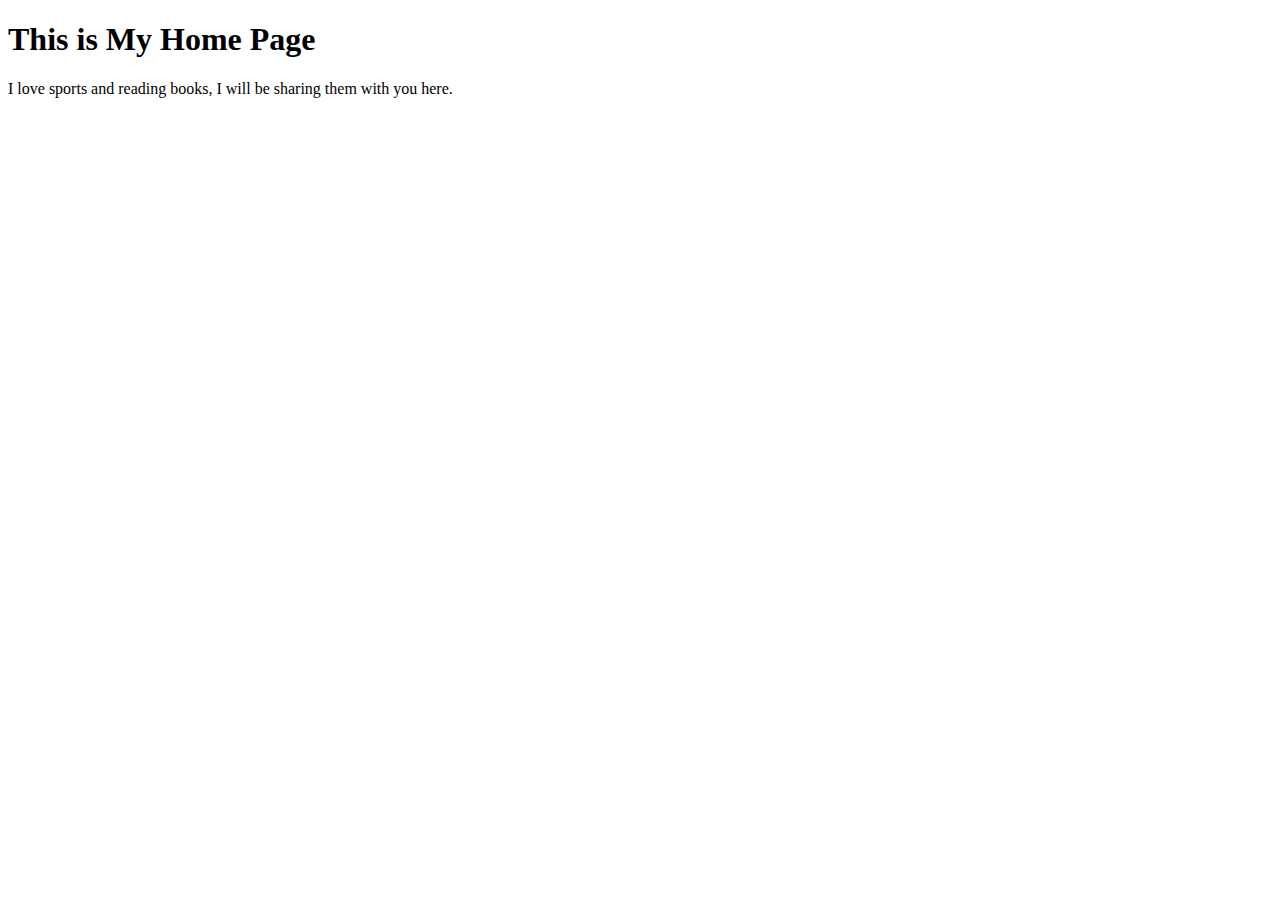
==== ekobits/shayhowe/index.html @ ac8d6ac2 "created an index file for shayhowe and performed the first html practice" ====
<!DOCTYPE html>
<html lang="en">
<head>
    <meta charset="UTF-8">
    <meta name="viewport" content="width=device-width, initial-scale=1.0">
    <title>welcome to our home</title>
</head>
<body>
    <h1>This is My Home Page</h1>
    <p>I love sports and reading books, I will be sharing them with you here. </p>
</body>
</html>
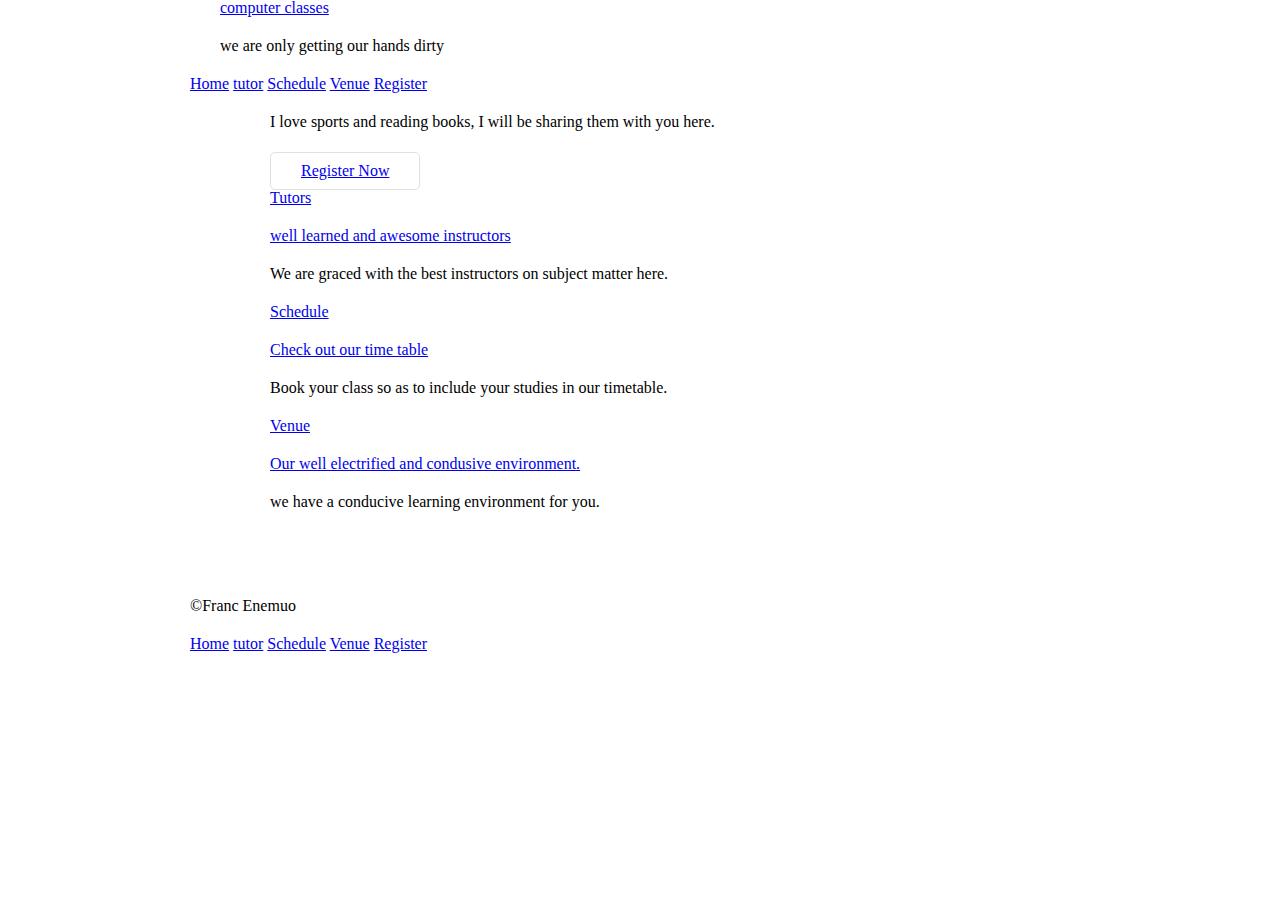
==== commit 807348dc: "finished lesson 3 practice" ====
--- a/ekobits/shayhowe/index.html
+++ b/ekobits/shayhowe/index.html
@@ -4,9 +4,62 @@
     <meta charset="UTF-8">
     <meta name="viewport" content="width=device-width, initial-scale=1.0">
     <title>welcome to our home</title>
+    <link rel="stylesheet" href="assets/stylesheets/main.css">
 </head>
 <body>
-    <h1>This is My Home Page</h1>
-    <p>I love sports and reading books, I will be sharing them with you here. </p>
+    <header class="container">
+        <section class="container">
+            <h1>
+                <a href="index.html" >computer classes</a>
+            </h1>
+            <p>we are only getting our hands dirty</p>
+          
+        </section>
+        <nav>
+            <a href="index.html">Home</a>
+            <a href="tutor.html">tutor</a>
+            <a href="schedule.html">Schedule</a>
+            <a href="venue.html">Venue</a>
+            <a href="register.html">Register</a>
+        </nav>
+    </header>
+    <section class="hero container">
+        <section class="container">
+            <p>I love sports and reading books, I will be sharing them with you here. </p>
+            <a href="register.html" class="btn btn-alt">Register Now</a>
+            
+        </section>
+        <section class="container">
+            <a href="tutor.html">
+                <h3>Tutors</h3>
+                <h5>well learned and awesome instructors</h5>
+            </a>
+            <p>We are graced with the best instructors on subject matter here.</p>
+        </section>
+        <section class="container">
+            <a href="schedule.html">
+                <h3>Schedule</h3>
+                <h5>Check out our time table</h5>
+            </a>
+            <p>Book your class so as to include your studies in our timetable.</p>
+        </section>
+        <section class="container">
+            <a href="venue.html">
+                <h3>Venue</h3>
+                <h5>Our well electrified and condusive environment.</h5>
+            </a>
+            <p>we have a conducive learning environment for you.</p>
+        </section>
+    </section>
+    <footer class="container">
+        <h3>&copy;Franc Enemuo</h3>
+        <nav>
+            <a href="index.html">Home</a>
+            <a href="tutor.html">tutor</a>
+            <a href="schedule.html">Schedule</a>
+            <a href="venue.html">Venue</a>
+            <a href="register.html">Register</a>
+        </nav>
+    </footer>
 </body>
 </html>--- a/ekobits/shayhowe/assets/stylesheets/main.css
+++ b/ekobits/shayhowe/assets/stylesheets/main.css
@@ -0,0 +1,104 @@
+/* http://meyerweb.com/eric/tools/css/reset/ 
+   v2.0 | 20110126
+   License: none (public domain)
+*/
+
+html, body, div, span, applet, object, iframe,
+h1, h2, h3, h4, h5, h6, p, blockquote, pre,
+a, abbr, acronym, address, big, cite, code,
+del, dfn, em, img, ins, kbd, q, s, samp,
+small, strike, strong, sub, sup, tt, var,
+b, u, i, center,
+dl, dt, dd, ol, ul, li,
+fieldset, form, label, legend,
+table, caption, tbody, tfoot, thead, tr, th, td,
+article, aside, canvas, details, embed, 
+figure, figcaption, footer, header, hgroup, 
+menu, nav, output, ruby, section, summary,
+time, mark, audio, video {
+	margin: 0;
+	padding: 0;
+	border: 0;
+	font-size: 100%;
+	font: inherit;
+	vertical-align: baseline;
+}
+/* HTML5 display-role reset for older browsers */
+article, aside, details, figcaption, figure, 
+footer, header, hgroup, menu, nav, section {
+	display: block;
+}
+body {
+	line-height: 1;
+}
+ol, ul {
+	list-style: none;
+}
+blockquote, q {
+	quotes: none;
+}
+blockquote:before, blockquote:after,
+q:before, q:after {
+	content: '';
+	content: none;
+}
+table {
+	border-collapse: collapse;
+	border-spacing: 0;
+}
+/*
+  ========================================
+  Grid
+  ========================================
+*/
+
+*,
+*:before,
+*:after {
+  -webkit-box-sizing: border-box;
+     -moz-box-sizing: border-box;
+          box-sizing: border-box;
+}
+.container {
+	margin: 0 auto;
+	padding-left: 30px;
+	padding-right: 30px;
+	width: 960px;
+  }
+  /*
+  ========================================
+  Typography
+  ========================================
+*/
+
+h1, h3, h4, h5, p {
+	margin-bottom: 22px;
+  }
+
+/*
+  ========================================
+  Buttons
+  ========================================
+*/
+
+.btn {
+	border-radius: 5px;
+	display: inline-block;
+	margin: 0;
+  }  
+
+  .btn-alt {
+	border: 1px solid #dfe2e5;
+	padding: 10px 30px;
+  }
+
+  /*
+  ========================================
+  Home
+  ========================================
+*/
+
+.hero {
+	padding: 22px 80px 66px 80px;
+  }
+
